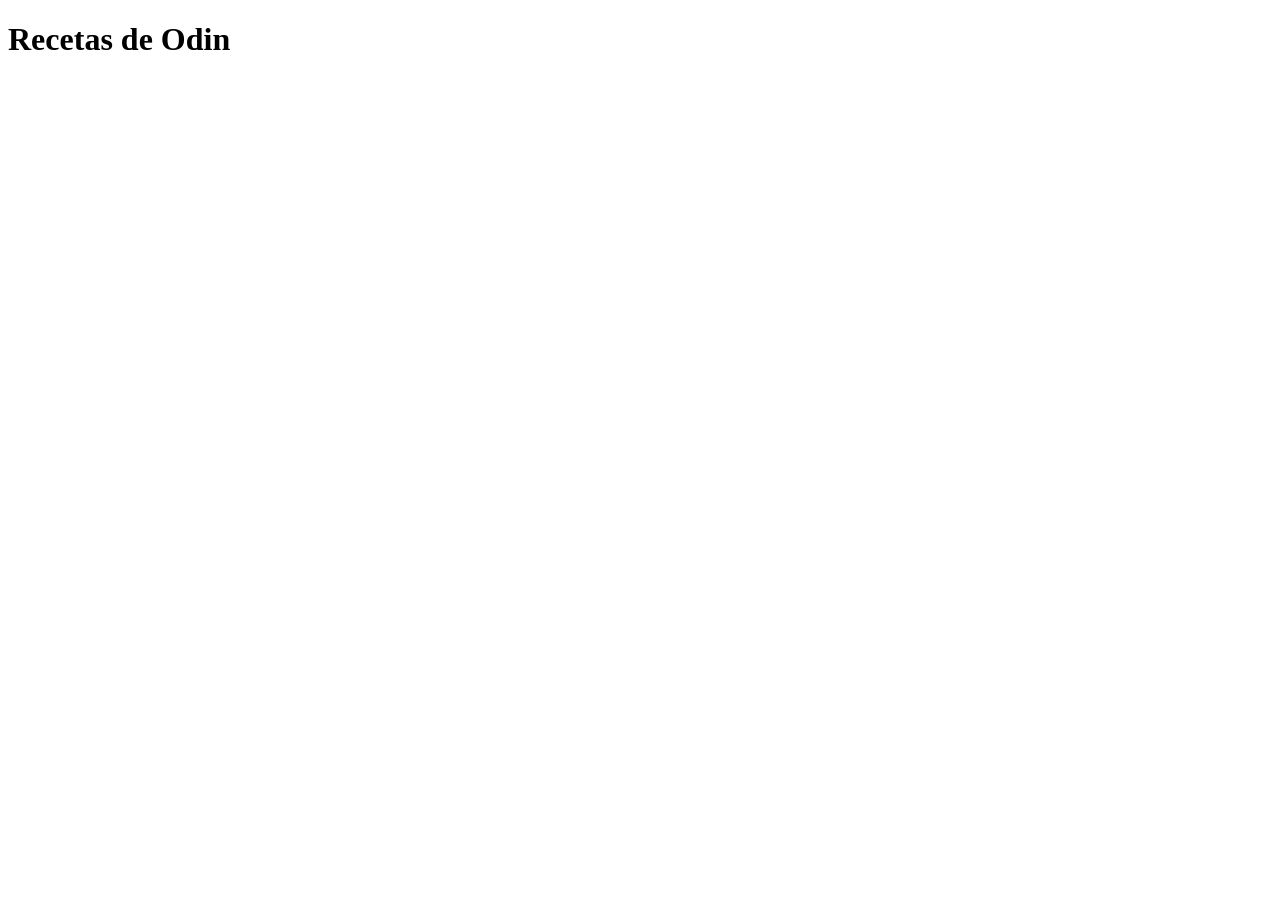
==== index.html @ f6ed8c0a "Subir archivo principal de HTML index y parte inicial de readme" ====
<!DOCTYPE html>
<html lang="en">
<head>
    <meta charset="UTF-8">
    <meta name="viewport" content="width=device-width, initial-scale=1.0">
    <title>Document</title>
</head>
<body>
    <h1>Recetas de Odin</h1>
</body>
</html>
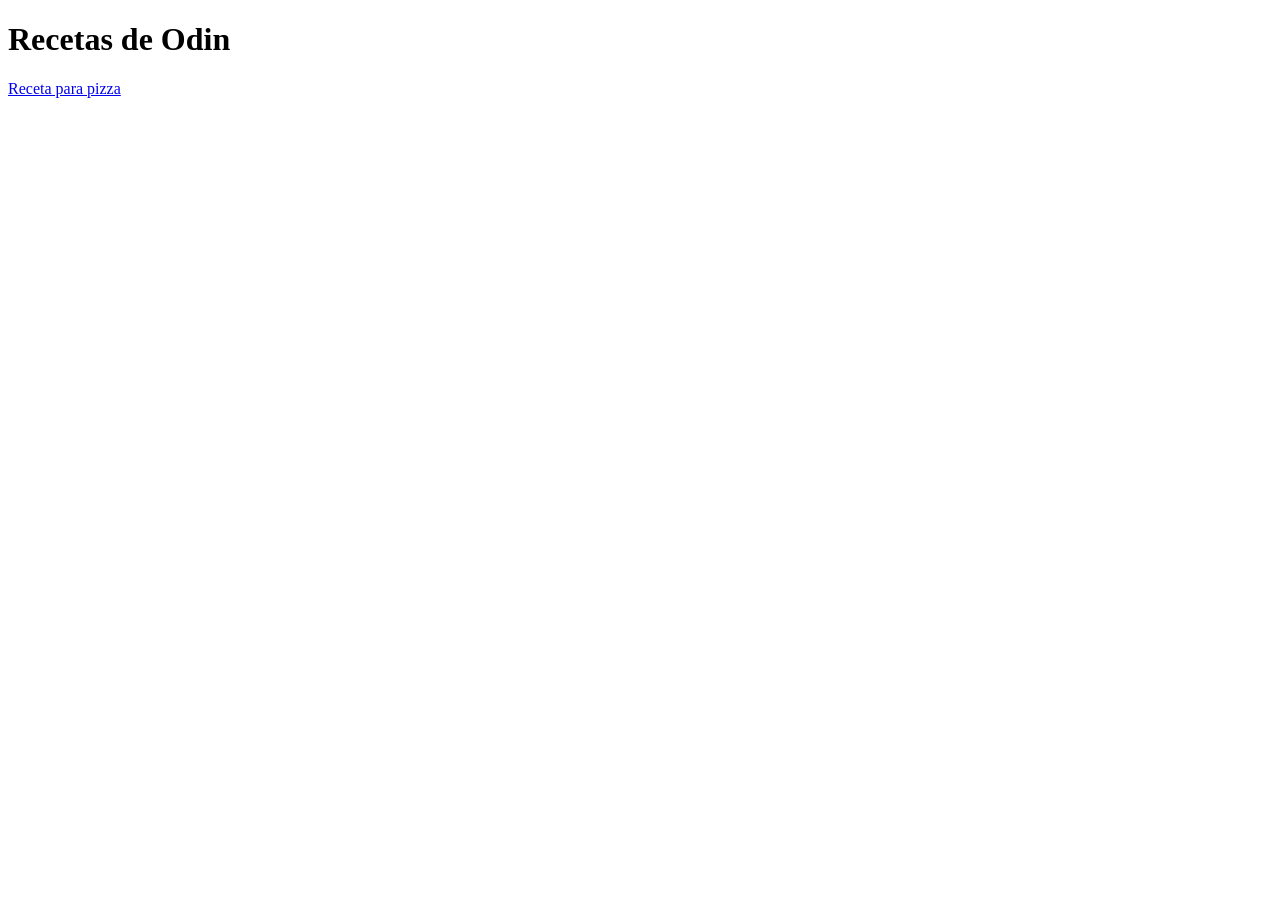
==== commit 46fde21f: "Se suben las carpetas imagenes y recipes donde en cada una habra informacion que enlace al inicio de" ====
--- a/index.html
+++ b/index.html
@@ -3,9 +3,10 @@
 <head>
     <meta charset="UTF-8">
     <meta name="viewport" content="width=device-width, initial-scale=1.0">
-    <title>Document</title>
+    <title>Inicio para hacer pizza</title>
 </head>
 <body>
     <h1>Recetas de Odin</h1>
+    <a href="recipes/pizza.html">Receta para pizza</a>
 </body>
 </html>
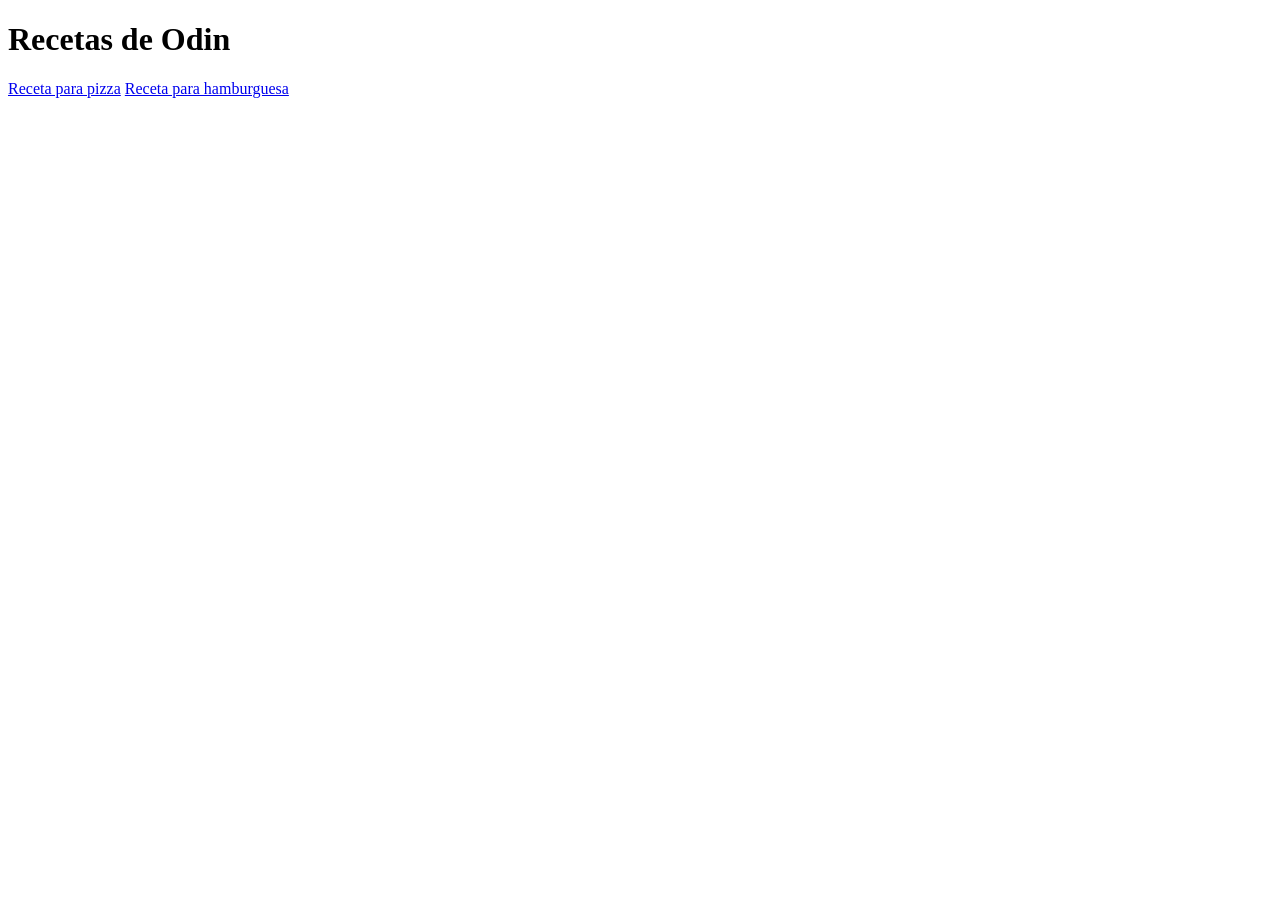
==== commit 5e35c9ce: "Crecacion de la receta de hamburguesa + el enlace absoluto de la pagina index mas aclaracion de que " ====
--- a/index.html
+++ b/index.html
@@ -8,5 +8,6 @@
 <body>
     <h1>Recetas de Odin</h1>
     <a href="recipes/pizza.html">Receta para pizza</a>
+    <a href="recipes/burger.html">Receta para hamburguesa</a>
 </body>
 </html>
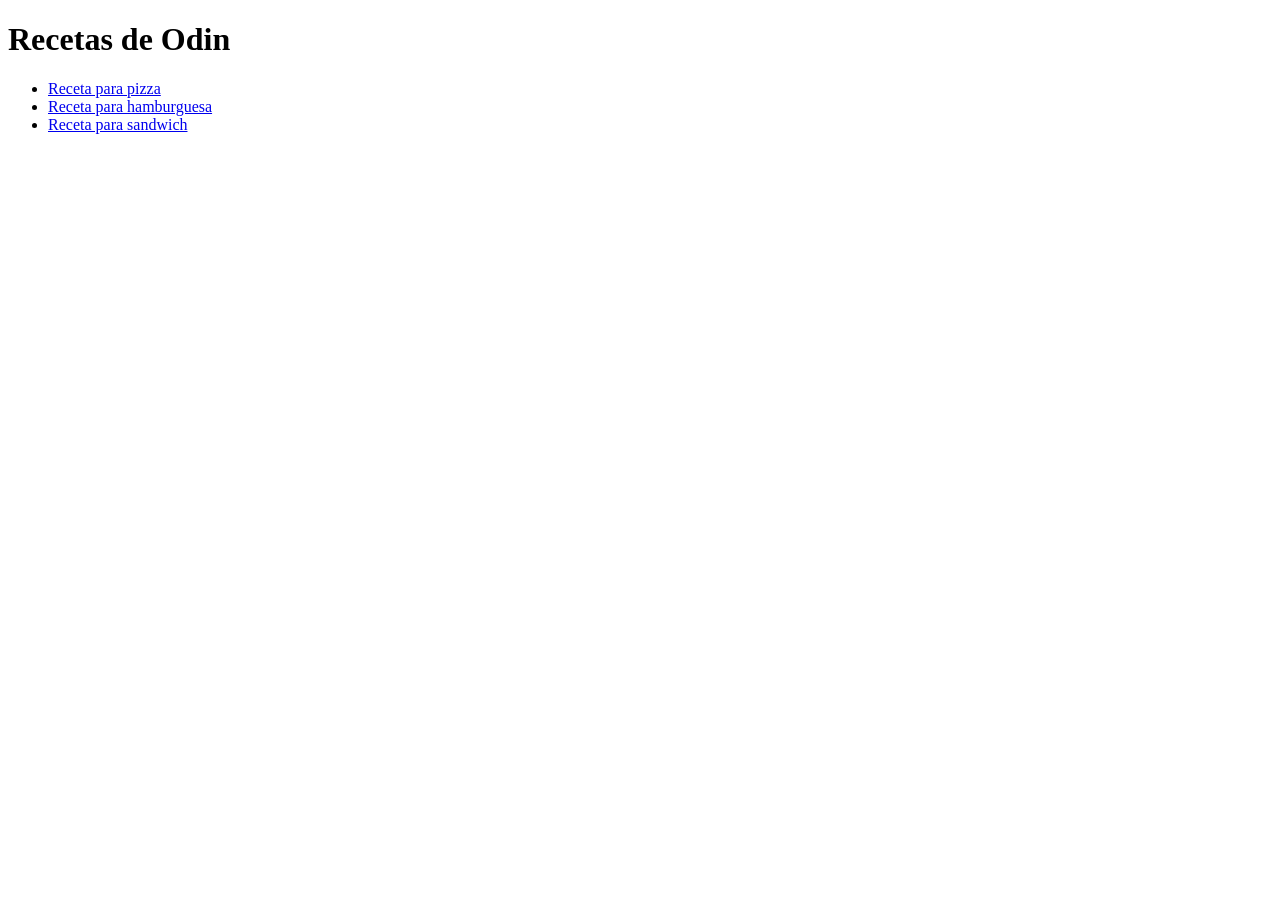
==== commit 6a2f6dde: "Creacion de la receta de sandwich con pocos pasos en su procedimiento de hacer" ====
--- a/index.html
+++ b/index.html
@@ -7,7 +7,11 @@
 </head>
 <body>
     <h1>Recetas de Odin</h1>
-    <a href="recipes/pizza.html">Receta para pizza</a>
-    <a href="recipes/burger.html">Receta para hamburguesa</a>
+    <ul>
+        <li><a href="recipes/pizza.html">Receta para pizza</a></li>
+        <li><a href="recipes/burger.html">Receta para hamburguesa</a></li>
+        <li><a href="recipes/sandwich.html">Receta para sandwich</a></li>
+    </ul>
+    
 </body>
 </html>
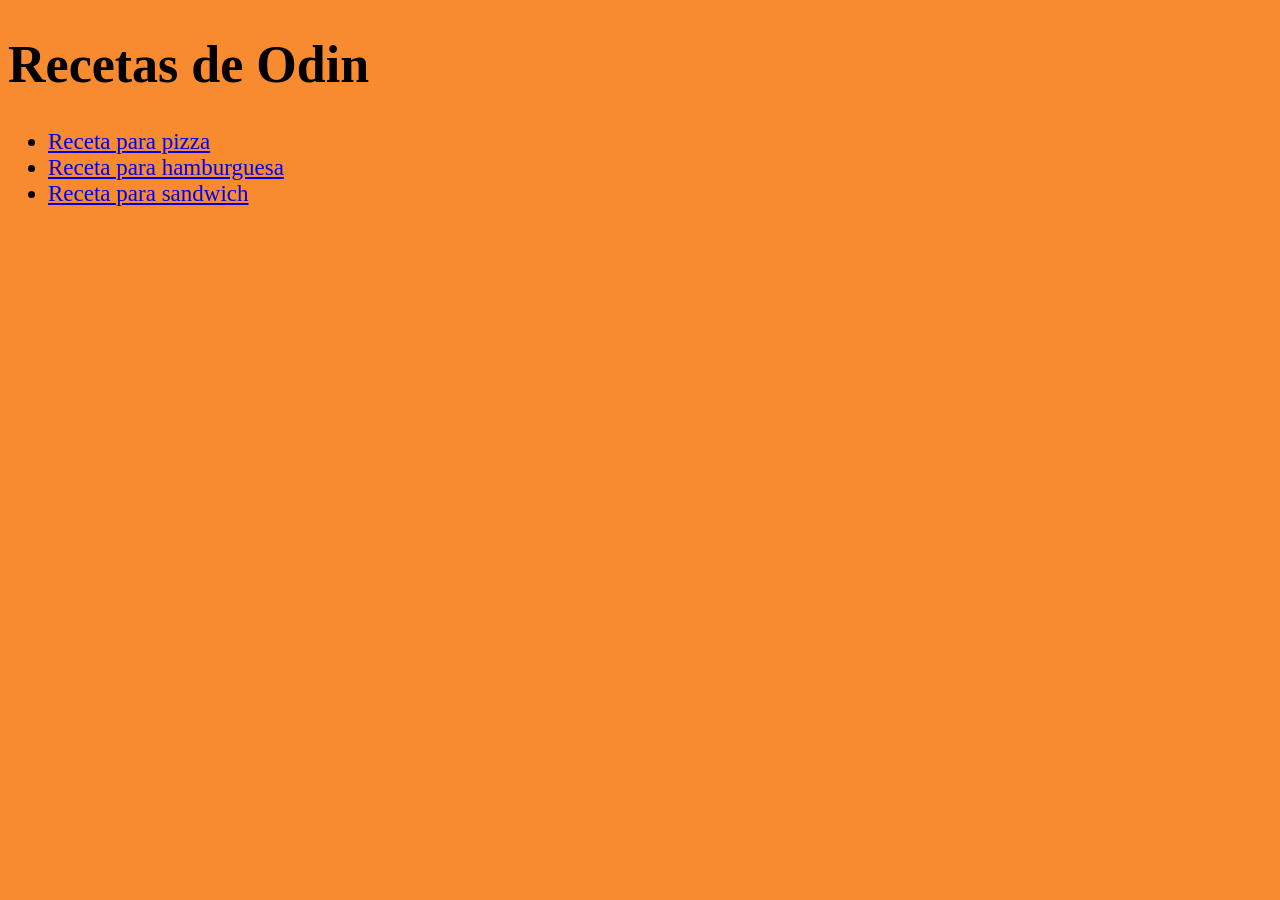
==== commit 2d07844a: "creacion de stilos para plantilla pricipal index la cual solo tendra algo basi en el momento" ====
--- a/index.html
+++ b/index.html
@@ -4,6 +4,7 @@
     <meta charset="UTF-8">
     <meta name="viewport" content="width=device-width, initial-scale=1.0">
     <title>Inicio para hacer pizza</title>
+    <link rel="stylesheet" href="./style.css">
 </head>
 <body>
     <h1>Recetas de Odin</h1>
--- a/style.css
+++ b/style.css
@@ -0,0 +1,10 @@
+body{
+    font-family: 'Times New Roman', Times, serif;
+    background: rgb(248, 138, 47);
+}
+h1{
+    font-size: 52px;
+}
+ul{
+    font-size: 23px;
+}
